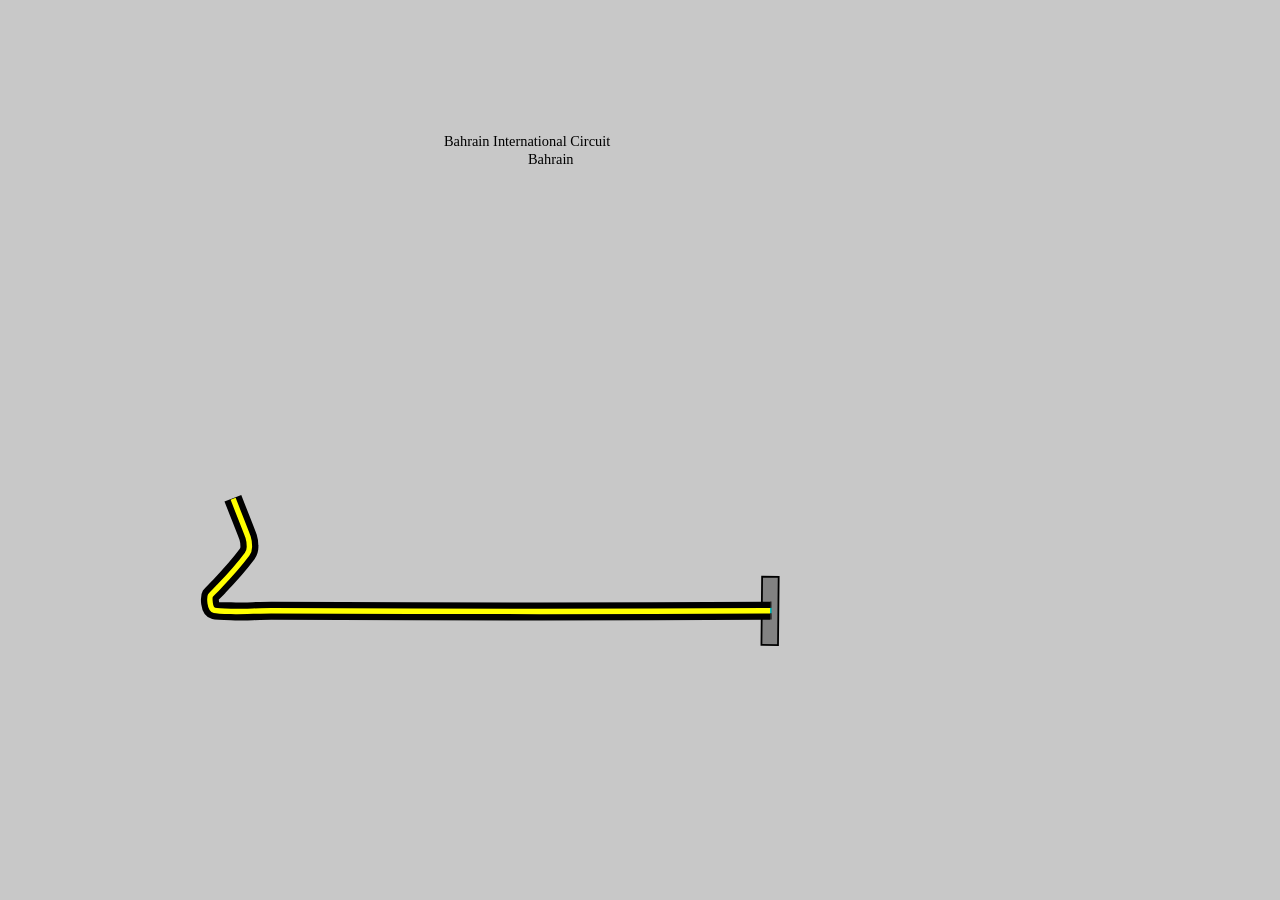
==== index.html @ f057984c "Changed html page to index.html This way we can point to a demo page on GitHub" ====
<!DOCTYPE html>
<meta charset="utf-8">
<html>
<head>
    <title>Formula One Data - SVG Drawing Demonstration</title>
	<link href="includes/AnimatedSVGGraphics.css" rel="stylesheet" type="text/css">
    <script type="text/javascript" src="includes/d3.js"></script>
	<script type="text/javascript" src="includes/AnimatedSVGGraphics.js"></script>
</head>

<body>
	<div id="circuit"></div>
</body>

</html>
---- includes/AnimatedSVGGraphics.css ----
@charset "utf-8";
/* CSS Document */

html {
	background-color: #C8C8C8;
}

div#circuit {
	width: 900px;
	height: 630px;
	margin: 20px auto;
}
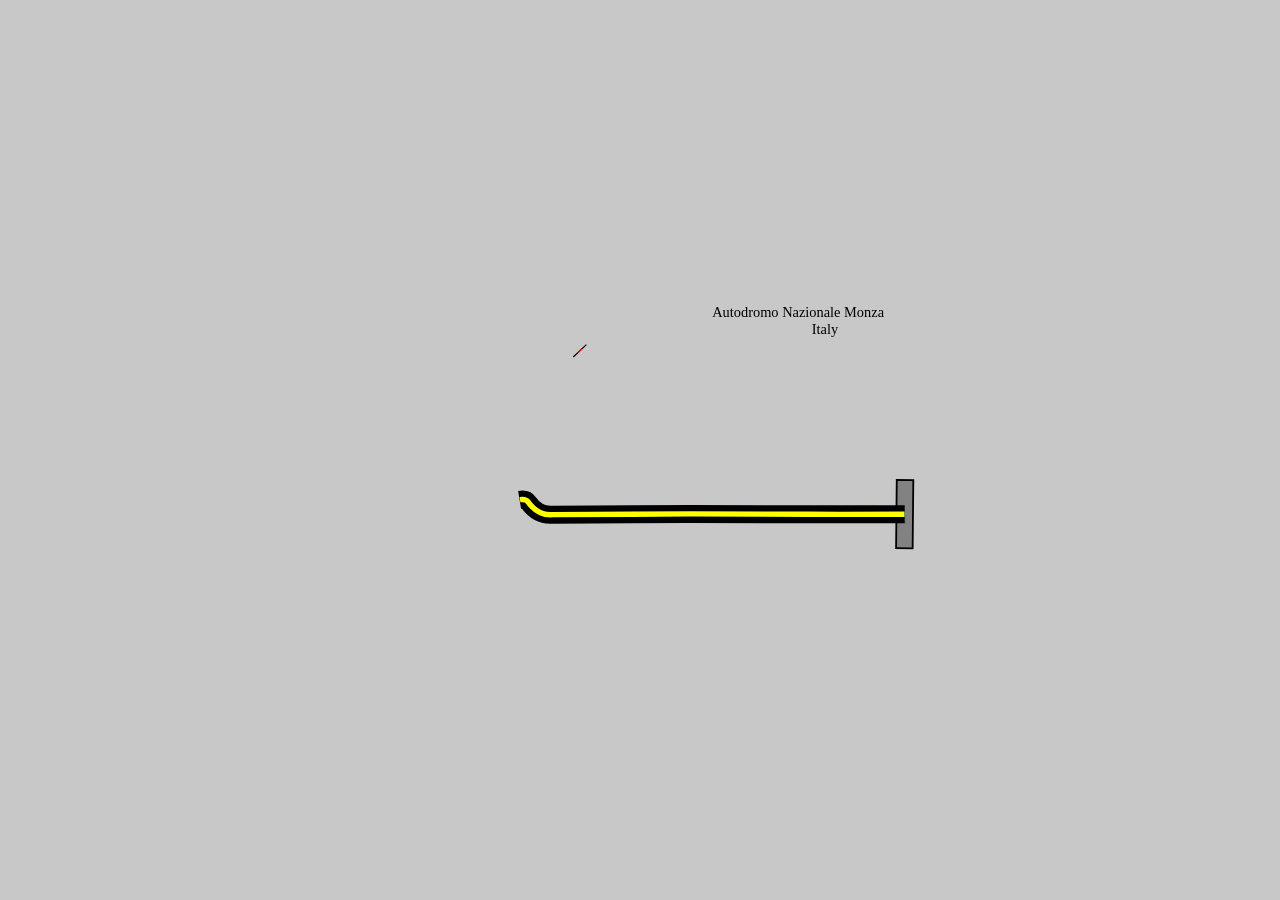
==== commit 7c8b394c: "Expanded both index and javascript file Expanded the head section of the index page and corrected a " ====
--- a/index.html
+++ b/index.html
@@ -2,6 +2,9 @@
 <meta charset="utf-8">
 <html>
 <head>
+	<meta charset="utf-8">
+	<meta name="description" content="Animated SVG Graphics using JavaScript">
+	<meta name="viewport" content="width=device-width, user-scalable=no">
     <title>Formula One Data - SVG Drawing Demonstration</title>
 	<link href="includes/AnimatedSVGGraphics.css" rel="stylesheet" type="text/css">
     <script type="text/javascript" src="includes/d3.js"></script>
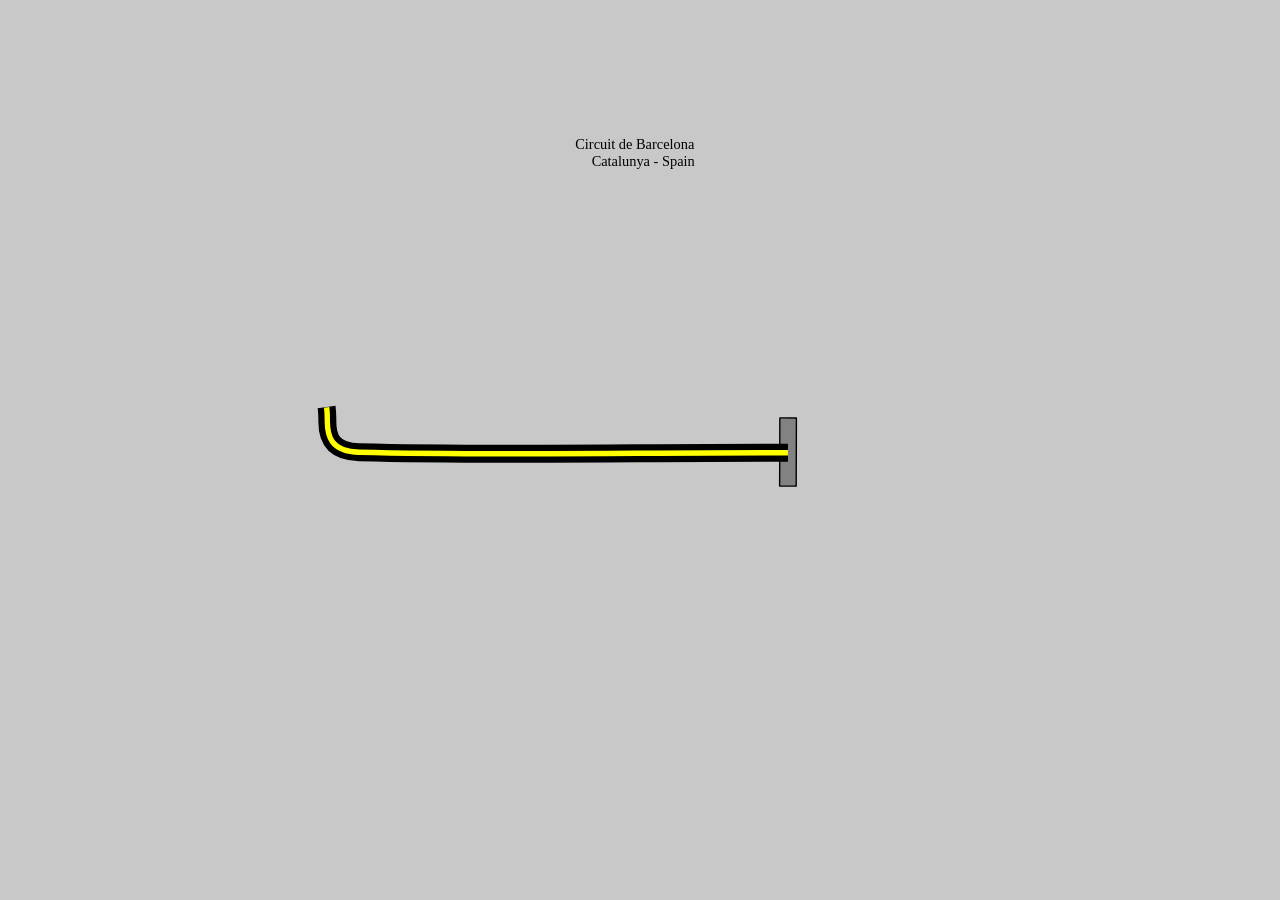
==== commit 99a97e83: "Changed folder structure Changed from a generic "includes" folder to a specific js and css folder." ====
--- a/index.html
+++ b/index.html
@@ -6,9 +6,9 @@
 	<meta name="description" content="Animated SVG Graphics using JavaScript">
 	<meta name="viewport" content="width=device-width, user-scalable=no">
     <title>Formula One Data - SVG Drawing Demonstration</title>
-	<link href="includes/AnimatedSVGGraphics.css" rel="stylesheet" type="text/css">
-    <script type="text/javascript" src="includes/d3.js"></script>
-	<script type="text/javascript" src="includes/AnimatedSVGGraphics.js"></script>
+	<link href="css/AnimatedSVGGraphics.css" rel="stylesheet" type="text/css">
+    <script type="text/javascript" src="js/d3.js"></script>
+	<script type="text/javascript" src="js/AnimatedSVGGraphics.js"></script>
 </head>
 
 <body>
--- a/css/AnimatedSVGGraphics.css
+++ b/css/AnimatedSVGGraphics.css
@@ -0,0 +1,12 @@
+@charset "utf-8";
+/* CSS Document */
+
+html {
+	background-color: #C8C8C8;
+}
+
+div#circuit {
+	width: 900px;
+	height: 630px;
+	margin: 20px auto;
+}
